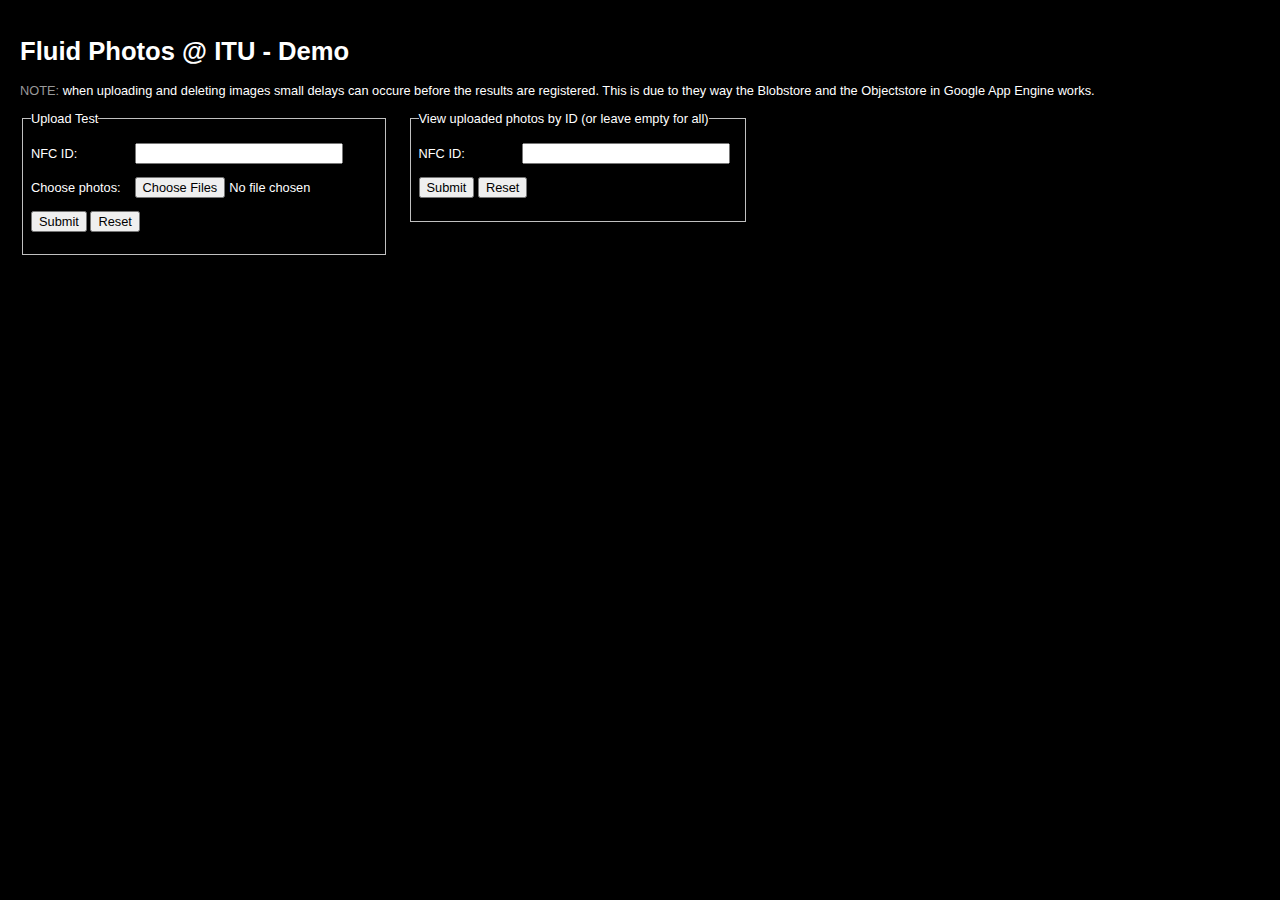
==== PhotoRelay/war/demo.html @ 83477e8f "PhotoRelay added, adding photos, getting photos, deleting photos all working, incl. demo.html." ====
<!doctype html>
<html>
  <head>
    <meta http-equiv="content-type" content="text/html; charset=UTF-8">
    <meta http-equiv="X-UA-Compatible" content="IE=edge,chrome=1">
    <link type="text/css" rel="stylesheet" href="style.css">
    <title>Fluid Photos @ ITU - Demo</title>
  </head>
  <body>
    <h1>Fluid Photos @ ITU - Demo</h1>
    <p><span>NOTE:</span> when uploading and deleting images small delays can occure before the results are registered. 
      This is due to they way the Blobstore and the Objectstore in Google App Engine works.</p>
    <div class="clearfix">    
    <form action="" method="post" enctype="multipart/form-data" id="uploadPhoto">
      <fieldset>
        <legend>Upload Test</legend>      
        <p><label for="nfcid">NFC ID:</label> <input type="text" name="nfcid" required="required"></p>
        <p><label for="photos">Choose photos:</label> <input type="file" multiple="" name="photos" required="required"></p>
        <p><input type="submit" value="Submit"> <input type="reset" value="Reset"></p>
      </fieldset>
    </form>
    <form id="viewPhotos">
      <fieldset>
        <legend>View uploaded photos by ID (or leave empty for all)</legend>
        <p><label for="nfcid">NFC ID:</label> <input type="text" name="nfcid"></p>
        <p><input type="submit" value="Submit"> <input type="reset" value="Reset"></p>
      </fieldset>
    </form>
    </div>
    <div id="photoslist" class="hidden">      
    </div>
    
    <script src="//ajax.googleapis.com/ajax/libs/jquery/1.7.1/jquery.min.js"></script>
    <script>
      $(document).ready(function(){
        $("#uploadPhoto").on('submit', function(e){
          var form = $("#uploadPhoto");
                             
          // get upload url
          if(form.attr("action") === "") {
            $.get("/getUploadUrl", function(res) {
              form.attr("action", res);
              console.log(res);
              form.submit();
            });
            e.preventDefault();            
          }
        });
        
        $("#viewPhotos").on("submit", function(e) {
          var nfcid = $(this).find('input[name="nfcid"]').val(),
              url = nfcid !== "" ? "/getPhotoUrlsByNfcId?nfcid=" + nfcid : "/getPhotoUrls";
          
          $.get(url, function(res) {
            var photos = $("#photoslist"), img;
            photos.empty();
            if($.isArray(res) && res.length > 0) {              
              for(var i=0,j=res.length; i<j; i++) {
                photos.append('<figure><img src="/getPhotoById?id=' + encodeURIComponent(res[i].id) + '" />' + 
                              '<figcaption><span>ID</span>: ' + res[i].id + '<br />' + 
                              '<span>Filename</span>: ' + res[i].filename + '<br />' +
                              '<span>Uploaded On</span>: ' + new Date(res[i].uploadedOn).toString() + '<br />' +
                              '<span>NFC ID</span>: ' + res[i].nfcId + '<br />' +
                              '<a class="delete warning" href="/deletePhotoById?id=' + encodeURIComponent(res[i].id) + '">Delete</a></figcaption></figure>');
              };
            } else {
              photos.append('<p>No photos found!</p>');
            }
            photos.removeClass("hidden");
          });                    
          e.preventDefault();
        });
        
        $('#photoslist').on('click', '.delete', function(e) {
          var figure = $(this).parent().parent(),
              url = $(this).attr('href');

          figure.remove();              
          $.get(url);          
          e.preventDefault();
        });
      });
    
    </script>
    
  </body>
</html>
---- PhotoRelay/war/style.css ----
/*! normalize.css 2012-03-11T12:53 UTC - http://github.com/necolas/normalize.css */

/* =============================================================================
   HTML5 display definitions
   ========================================================================== */

/*
 * Corrects block display not defined in IE6/7/8/9 & FF3
 */

article,
aside,
details,
figcaption,
figure,
footer,
header,
hgroup,
nav,
section,
summary {
    display: block;
}

/*
 * Corrects inline-block display not defined in IE6/7/8/9 & FF3
 */

audio,
canvas,
video {
    display: inline-block;
    *display: inline;
    *zoom: 1;
}

/*
 * Prevents modern browsers from displaying 'audio' without controls
 * Remove excess height in iOS5 devices
 */

audio:not([controls]) {
    display: none;
    height: 0;
}

/*
 * Addresses styling for 'hidden' attribute not present in IE7/8/9, FF3, S4
 * Known issue: no IE6 support
 */

[hidden] {
    display: none;
}


/* =============================================================================
   Base
   ========================================================================== */

/*
 * 1. Corrects text resizing oddly in IE6/7 when body font-size is set using em units
 *    http://clagnut.com/blog/348/#c790
 * 2. Prevents iOS text size adjust after orientation change, without disabling user zoom
 *    www.456bereastreet.com/archive/201012/controlling_text_size_in_safari_for_ios_without_disabling_user_zoom/
 */

html {
    font-size: 100%; /* 1 */
    -webkit-text-size-adjust: 100%; /* 2 */
    -ms-text-size-adjust: 100%; /* 2 */
}

/*
 * Addresses font-family inconsistency between 'textarea' and other form elements.
 */

html,
button,
input,
select,
textarea {
    font-family: sans-serif;
}

/*
 * Addresses margins handled incorrectly in IE6/7
 */

body {
    margin: 0;
}


/* =============================================================================
   Links
   ========================================================================== */

/*
 * Addresses outline displayed oddly in Chrome
 */

a:focus {
    outline: thin dotted;
}

/*
 * Improves readability when focused and also mouse hovered in all browsers
 * people.opera.com/patrickl/experiments/keyboard/test
 */

a:hover,
a:active {
    outline: 0;
}


/* =============================================================================
   Typography
   ========================================================================== */

/*
 * Addresses font sizes and margins set differently in IE6/7
 * Addresses font sizes within 'section' and 'article' in FF4+, Chrome, S5
 */

h1 {
    font-size: 2em;
    margin: 0.67em 0;
}

h2 {
    font-size: 1.5em;
    margin: 0.83em 0;
}

h3 {
    font-size: 1.17em;
    margin: 1em 0;
}

h4 {
    font-size: 1em;
    margin: 1.33em 0;
}

h5 {
    font-size: 0.83em;
    margin: 1.67em 0;
}

h6 {
    font-size: 0.75em;
    margin: 2.33em 0;
}

/*
 * Addresses styling not present in IE7/8/9, S5, Chrome
 */

abbr[title] {
    border-bottom: 1px dotted;
}

/*
 * Addresses style set to 'bolder' in FF3+, S4/5, Chrome
*/

b,
strong {
    font-weight: bold;
}

blockquote {
    margin: 1em 40px;
}

/*
 * Addresses styling not present in S5, Chrome
 */

dfn {
    font-style: italic;
}

/*
 * Addresses styling not present in IE6/7/8/9
 */

mark {
    background: #ff0;
    color: #000;
}

/*
 * Addresses margins set differently in IE6/7
 */

p,
pre {
    margin: 1em 0;
}

/*
 * Corrects font family set oddly in IE6, S4/5, Chrome
 * en.wikipedia.org/wiki/User:Davidgothberg/Test59
 */

pre,
code,
kbd,
samp {
    font-family: monospace, serif;
    _font-family: 'courier new', monospace;
    font-size: 1em;
}

/*
 * Improves readability of pre-formatted text in all browsers
 */

pre {
    white-space: pre;
    white-space: pre-wrap;
    word-wrap: break-word;
}

/*
 * 1. Addresses CSS quotes not supported in IE6/7
 * 2. Addresses quote property not supported in S4
 */

/* 1 */

q {
    quotes: none;
}

/* 2 */

q:before,
q:after {
    content: '';
    content: none;
}

small {
    font-size: 75%;
}

/*
 * Prevents sub and sup affecting line-height in all browsers
 * gist.github.com/413930
 */

sub,
sup {
    font-size: 75%;
    line-height: 0;
    position: relative;
    vertical-align: baseline;
}

sup {
    top: -0.5em;
}

sub {
    bottom: -0.25em;
}


/* =============================================================================
   Lists
   ========================================================================== */

/*
 * Addresses margins set differently in IE6/7
 */

dl,
menu,
ol,
ul {
    margin: 1em 0;
}

dd {
    margin: 0 0 0 40px;
}

/*
 * Addresses paddings set differently in IE6/7
 */

menu,
ol,
ul {
    padding: 0 0 0 40px;
}

/*
 * Corrects list images handled incorrectly in IE7
 */

nav ul,
nav ol {
    list-style: none;
    list-style-image: none;
}


/* =============================================================================
   Embedded content
   ========================================================================== */

/*
 * 1. Removes border when inside 'a' element in IE6/7/8/9, FF3
 * 2. Improves image quality when scaled in IE7
 *    code.flickr.com/blog/2008/11/12/on-ui-quality-the-little-things-client-side-image-resizing/
 */

img {
    border: 0; /* 1 */
    -ms-interpolation-mode: bicubic; /* 2 */
}

/*
 * Corrects overflow displayed oddly in IE9
 */

svg:not(:root) {
    overflow: hidden;
}


/* =============================================================================
   Figures
   ========================================================================== */

/*
 * Addresses margin not present in IE6/7/8/9, S5, O11
 */

figure {
    margin: 0;
}


/* =============================================================================
   Forms
   ========================================================================== */

/*
 * Corrects margin displayed oddly in IE6/7
 */

form {
    margin: 0;
}

/*
 * Define consistent border, margin, and padding
 */

fieldset {
    border: 1px solid #c0c0c0;
    margin: 0 2px;
    padding: 0.35em 0.625em 0.75em;
}

/*
 * 1. Corrects color not being inherited in IE6/7/8/9
 * 2. Corrects text not wrapping in FF3
 * 3. Corrects alignment displayed oddly in IE6/7
 */

legend {
    border: 0; /* 1 */
    padding: 0;
    white-space: normal; /* 2 */
    *margin-left: -7px; /* 3 */
}

/*
 * 1. Corrects font size not being inherited in all browsers
 * 2. Addresses margins set differently in IE6/7, FF3+, S5, Chrome
 * 3. Improves appearance and consistency in all browsers
 */

button,
input,
select,
textarea {
    font-size: 100%; /* 1 */
    margin: 0; /* 2 */
    vertical-align: baseline; /* 3 */
    *vertical-align: middle; /* 3 */
}

/*
 * Addresses FF3/4 setting line-height on 'input' using !important in the UA stylesheet
 */

button,
input {
    line-height: normal; /* 1 */
}

/*
 * 1. Improves usability and consistency of cursor style between image-type 'input' and others
 * 2. Corrects inability to style clickable 'input' types in iOS
 * 3. Removes inner spacing in IE7 without affecting normal text inputs
 *    Known issue: inner spacing remains in IE6
 */

button,
input[type="button"],
input[type="reset"],
input[type="submit"] {
    cursor: pointer; /* 1 */
    -webkit-appearance: button; /* 2 */
    *overflow: visible;  /* 3 */
}

/*
 * Re-set default cursor for disabled elements
 */

button[disabled],
input[disabled] {
    cursor: default;
}

/*
 * 1. Addresses box sizing set to content-box in IE8/9
 * 2. Removes excess padding in IE8/9
 * 3. Removes excess padding in IE7
      Known issue: excess padding remains in IE6
 */

input[type="checkbox"],
input[type="radio"] {
    box-sizing: border-box; /* 1 */
    padding: 0; /* 2 */
    *height: 13px; /* 3 */
    *width: 13px; /* 3 */
}

/*
 * 1. Addresses appearance set to searchfield in S5, Chrome
 * 2. Addresses box-sizing set to border-box in S5, Chrome (include -moz to future-proof)
 */

input[type="search"] {
    -webkit-appearance: textfield; /* 1 */
    -moz-box-sizing: content-box;
    -webkit-box-sizing: content-box; /* 2 */
    box-sizing: content-box;
}

/*
 * Removes inner padding and search cancel button in S5, Chrome on OS X
 */

input[type="search"]::-webkit-search-decoration,
input[type="search"]::-webkit-search-cancel-button {
    -webkit-appearance: none;
}

/*
 * Removes inner padding and border in FF3+
 * www.sitepen.com/blog/2008/05/14/the-devils-in-the-details-fixing-dojos-toolbar-buttons/
 */

button::-moz-focus-inner,
input::-moz-focus-inner {
    border: 0;
    padding: 0;
}

/*
 * 1. Removes default vertical scrollbar in IE6/7/8/9
 * 2. Improves readability and alignment in all browsers
 */

textarea {
    overflow: auto; /* 1 */
    vertical-align: top; /* 2 */
}


/* =============================================================================
   Tables
   ========================================================================== */

/*
 * Remove most spacing between table cells
 */

table {
    border-collapse: collapse;
    border-spacing: 0;
}

/**
 * PROJECT SYLES 
 */
.clearfix:before, .clearfix:after { content: ""; display: table; }
.clearfix:after { clear: both; }
.clearfix { *zoom: 1; }
.hidden { display: none !important; visibility: hidden; }

body {
  padding: 20px;
  background: black;
  color: white;
  font-size: 80%;
}

form {
  min-width: 340px; 
  max-width: 40%; 
  float: left;
  margin-right: 20px;
}

label {
  width: 100px;
  display:inline-block;
}

input[type=text]{
  width: 200px;
  
}

legend {
}

#photoslist {
  clear: both;
  margin: 20px 0;
}

#photoslist figure {
  margin: 20px;  
  float: left;
  max-width: 20%;
}

#photoslist img {
  width: 100%;  
}

#photoslist figcaption {
  padding-top: 10px;
  font-size: 10px;
  word-break: break-all;
  line-height: 15px;
}

span {
  color: #999; 
}

a {
  color: #777;
}

code {
  color: #bbb;
  font-family: "Courier New", Courier, monospace;
}

.warning {
  color: red;
}
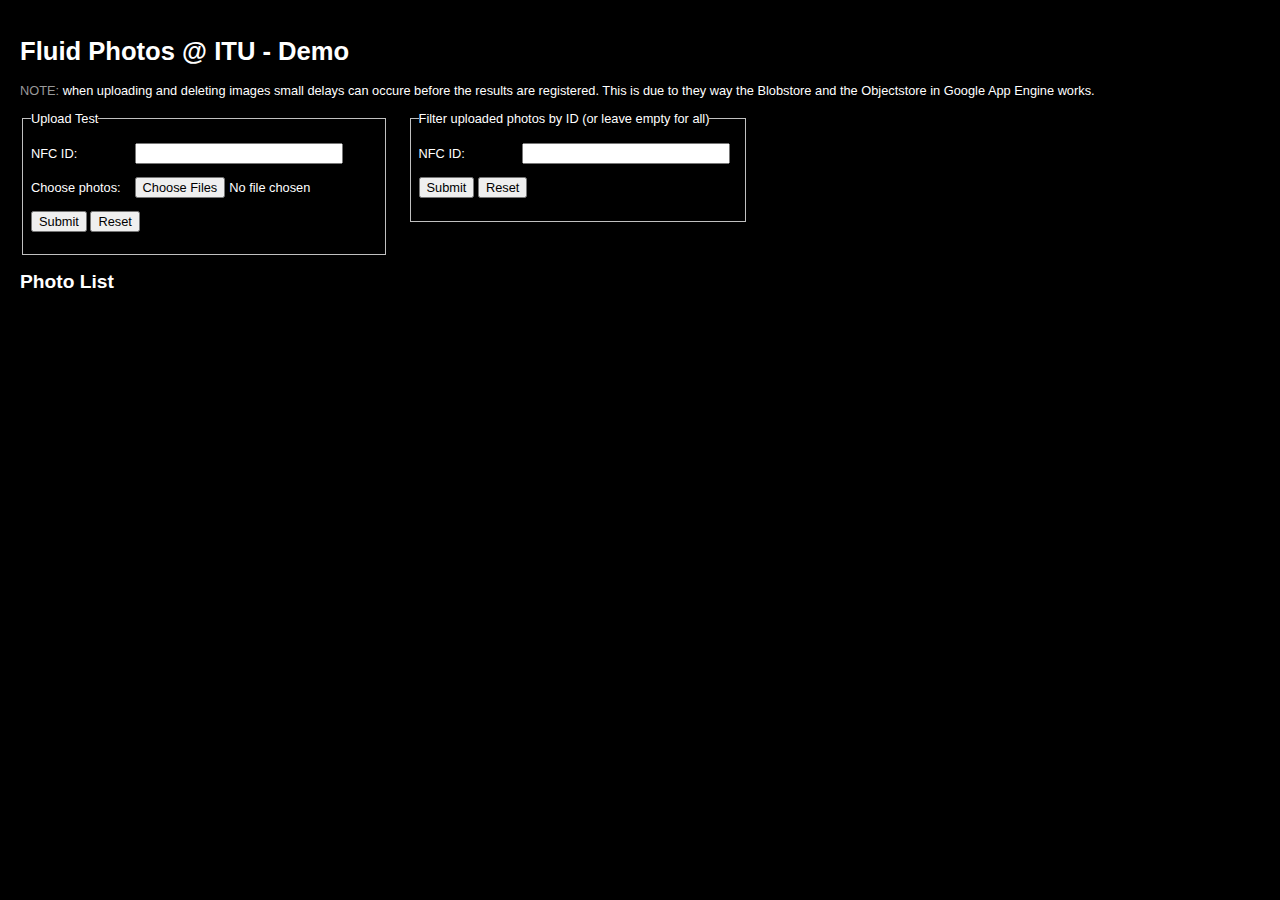
==== commit ff48d6ee: "refactor and baby steps with push notifications" ====
--- a/PhotoRelay/war/demo.html
+++ b/PhotoRelay/war/demo.html
@@ -21,30 +21,39 @@
     </form>
     <form id="viewPhotos">
       <fieldset>
-        <legend>View uploaded photos by ID (or leave empty for all)</legend>
+        <legend>Filter uploaded photos by ID (or leave empty for all)</legend>
         <p><label for="nfcid">NFC ID:</label> <input type="text" name="nfcid"></p>
         <p><input type="submit" value="Submit"> <input type="reset" value="Reset"></p>
       </fieldset>
     </form>
     </div>
+    <h2>Photo List</h2>
     <div id="photoslist" class="hidden">      
     </div>
     
     <script src="//ajax.googleapis.com/ajax/libs/jquery/1.7.1/jquery.min.js"></script>
     <script>
       $(document).ready(function(){
+        var hasUploadUrl = false;
         $("#uploadPhoto").on('submit', function(e){
           var form = $("#uploadPhoto");
                              
           // get upload url
-          if(form.attr("action") === "") {
+          if(!hasUploadUrl) {
+            // prevent the form from submitted as usual
+            e.preventDefault();
+            
+            // get new upload url, need a unique for each upload
             $.get("/getUploadUrl", function(res) {
               form.attr("action", res);
               console.log(res);
               form.submit();
             });
-            e.preventDefault();            
-          }
+            
+            hasUploadUrl = true;            
+          } else {
+            hasUploadUrl = false;            
+          }          
         });
         
         $("#viewPhotos").on("submit", function(e) {
@@ -69,7 +78,7 @@
             photos.removeClass("hidden");
           });                    
           e.preventDefault();
-        });
+        }).trigger("submit");
         
         $('#photoslist').on('click', '.delete', function(e) {
           var figure = $(this).parent().parent(),
@@ -79,6 +88,8 @@
           $.get(url);          
           e.preventDefault();
         });
+        
+        
       });
     
     </script>
--- a/PhotoRelay/war/style.css
+++ b/PhotoRelay/war/style.css
@@ -538,13 +538,11 @@
 legend {
 }
 
-#photoslist {
-  clear: both;
-  margin: 20px 0;
+#photoslist {  
 }
 
 #photoslist figure {
-  margin: 20px;  
+  margin: 0 30px 20px 0;  
   float: left;
   max-width: 20%;
 }
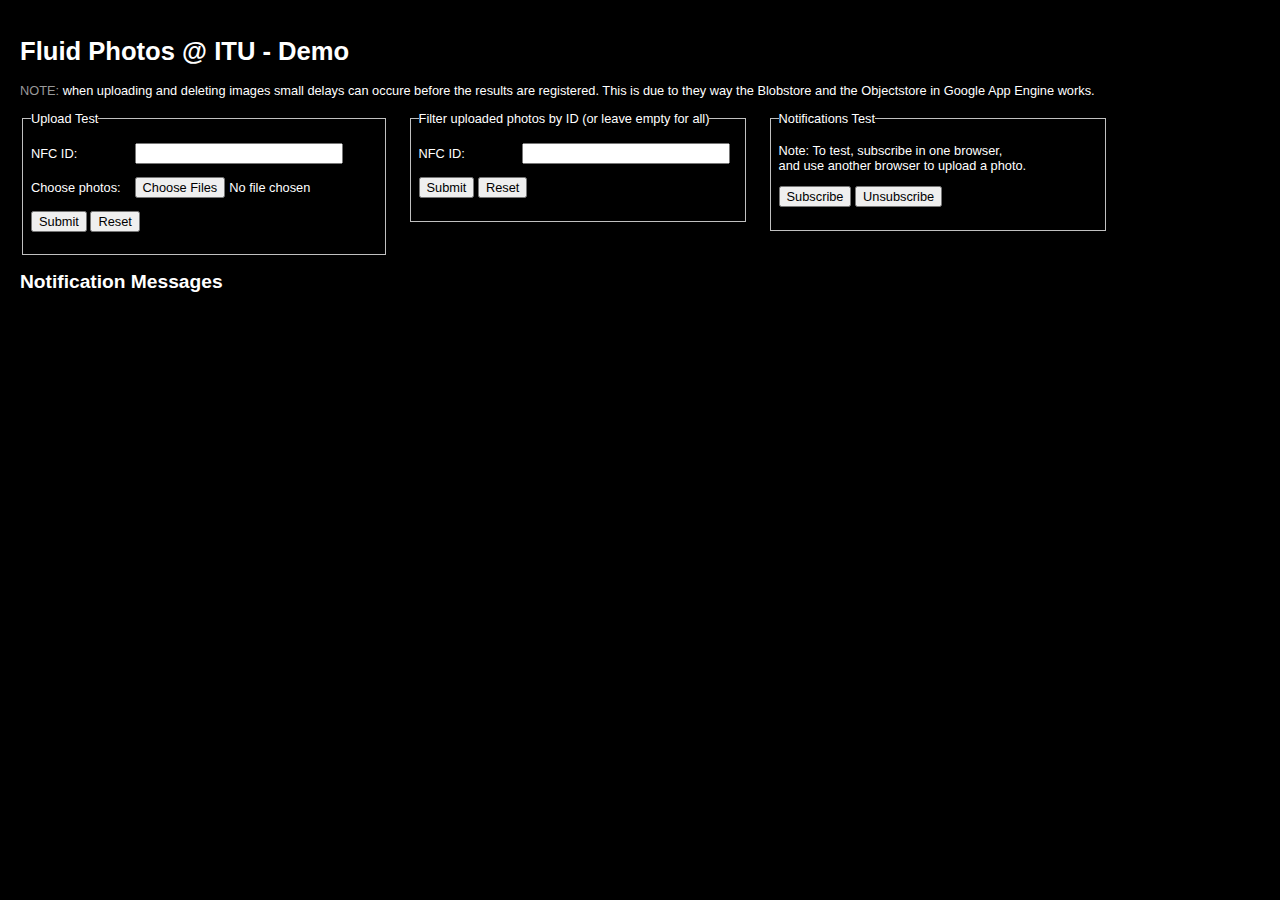
==== commit b5afebc7: "Tweaked upload/download of photos, added push notifications through gae channel api" ====
--- a/PhotoRelay/war/demo.html
+++ b/PhotoRelay/war/demo.html
@@ -9,90 +9,44 @@
   <body>
     <h1>Fluid Photos @ ITU - Demo</h1>
     <p><span>NOTE:</span> when uploading and deleting images small delays can occure before the results are registered. 
-      This is due to they way the Blobstore and the Objectstore in Google App Engine works.</p>
+      This is due to they way the Blobstore and the Objectstore in Google App Engine works.</p>    
     <div class="clearfix">    
-    <form action="" method="post" enctype="multipart/form-data" id="uploadPhoto">
-      <fieldset>
-        <legend>Upload Test</legend>      
-        <p><label for="nfcid">NFC ID:</label> <input type="text" name="nfcid" required="required"></p>
-        <p><label for="photos">Choose photos:</label> <input type="file" multiple="" name="photos" required="required"></p>
-        <p><input type="submit" value="Submit"> <input type="reset" value="Reset"></p>
-      </fieldset>
-    </form>
-    <form id="viewPhotos">
-      <fieldset>
-        <legend>Filter uploaded photos by ID (or leave empty for all)</legend>
-        <p><label for="nfcid">NFC ID:</label> <input type="text" name="nfcid"></p>
-        <p><input type="submit" value="Submit"> <input type="reset" value="Reset"></p>
-      </fieldset>
-    </form>
+      <form action="" method="post" enctype="multipart/form-data" id="uploadPhoto">
+        <fieldset>
+          <legend>Upload Test</legend>      
+          <p><label for="nfcid">NFC ID:</label> <input type="text" name="nfcid" required="required"></p>
+          <p><label for="photos">Choose photos:</label> <input type="file" multiple="" name="photos" required="required"></p>
+          <p><input type="submit" value="Submit"> <input type="reset" value="Reset"></p>
+        </fieldset>
+      </form>
+      <form id="viewPhotos">
+        <fieldset>
+          <legend>Filter uploaded photos by ID (or leave empty for all)</legend>
+          <p><label for="nfcid">NFC ID:</label> <input type="text" name="nfcid"></p>
+          <p><input type="submit" value="Submit"> <input type="reset" value="Reset"></p>
+        </fieldset>
+      </form>
+      <form>
+        <fieldset>
+          <legend>Notifications Test</legend>
+          <p>Note: To test, subscribe in one browser, <br />and use another browser to upload a photo.</p>
+          <p>
+            <input type="button" id="subscribe" value="Subscribe" />
+            <input type="button" id="unsubscribe" value="Unsubscribe" />
+          </p>
+        </fieldset>
+      </form>
     </div>
-    <h2>Photo List</h2>
-    <div id="photoslist" class="hidden">      
+    <div id="photoslist" class="hidden">
+      <h2>Photo List</h2>      
     </div>
-    
+    <div id="messages">
+      <h2>Notification Messages</h2>
+      <ul></ul> 
+    </div>
+    <script type="text/javascript" src="/_ah/channel/jsapi"></script>
     <script src="//ajax.googleapis.com/ajax/libs/jquery/1.7.1/jquery.min.js"></script>
-    <script>
-      $(document).ready(function(){
-        var hasUploadUrl = false;
-        $("#uploadPhoto").on('submit', function(e){
-          var form = $("#uploadPhoto");
-                             
-          // get upload url
-          if(!hasUploadUrl) {
-            // prevent the form from submitted as usual
-            e.preventDefault();
-            
-            // get new upload url, need a unique for each upload
-            $.get("/getUploadUrl", function(res) {
-              form.attr("action", res);
-              console.log(res);
-              form.submit();
-            });
-            
-            hasUploadUrl = true;            
-          } else {
-            hasUploadUrl = false;            
-          }          
-        });
-        
-        $("#viewPhotos").on("submit", function(e) {
-          var nfcid = $(this).find('input[name="nfcid"]').val(),
-              url = nfcid !== "" ? "/getPhotoUrlsByNfcId?nfcid=" + nfcid : "/getPhotoUrls";
-          
-          $.get(url, function(res) {
-            var photos = $("#photoslist"), img;
-            photos.empty();
-            if($.isArray(res) && res.length > 0) {              
-              for(var i=0,j=res.length; i<j; i++) {
-                photos.append('<figure><img src="/getPhotoById?id=' + encodeURIComponent(res[i].id) + '" />' + 
-                              '<figcaption><span>ID</span>: ' + res[i].id + '<br />' + 
-                              '<span>Filename</span>: ' + res[i].filename + '<br />' +
-                              '<span>Uploaded On</span>: ' + new Date(res[i].uploadedOn).toString() + '<br />' +
-                              '<span>NFC ID</span>: ' + res[i].nfcId + '<br />' +
-                              '<a class="delete warning" href="/deletePhotoById?id=' + encodeURIComponent(res[i].id) + '">Delete</a></figcaption></figure>');
-              };
-            } else {
-              photos.append('<p>No photos found!</p>');
-            }
-            photos.removeClass("hidden");
-          });                    
-          e.preventDefault();
-        }).trigger("submit");
-        
-        $('#photoslist').on('click', '.delete', function(e) {
-          var figure = $(this).parent().parent(),
-              url = $(this).attr('href');
-
-          figure.remove();              
-          $.get(url);          
-          e.preventDefault();
-        });
-        
-        
-      });
-    
-    </script>
-    
+    <script src="photo-demo.js"></script>
+    <script src="notification-demo.js"></script>    
   </body>
 </html>
--- a/PhotoRelay/war/style.css
+++ b/PhotoRelay/war/style.css
@@ -538,7 +538,9 @@
 legend {
 }
 
-#photoslist {  
+#photoslist {
+  width: 65%;
+  float: left;
 }
 
 #photoslist figure {
@@ -554,7 +556,7 @@
 #photoslist figcaption {
   padding-top: 10px;
   font-size: 10px;
-  word-break: break-all;
+  word-wrap: break-word;
   line-height: 15px;
 }
 
@@ -574,3 +576,19 @@
 .warning {
   color: red;
 }
+
+#messages {
+  width: 34%;
+  float: left;
+}
+
+#messages ul {
+  font-size: 10px;
+  list-style: none;
+  padding-left: 0;
+  margin-left: 0;
+}
+
+#messages ul li {
+  word-wrap: break-word;
+}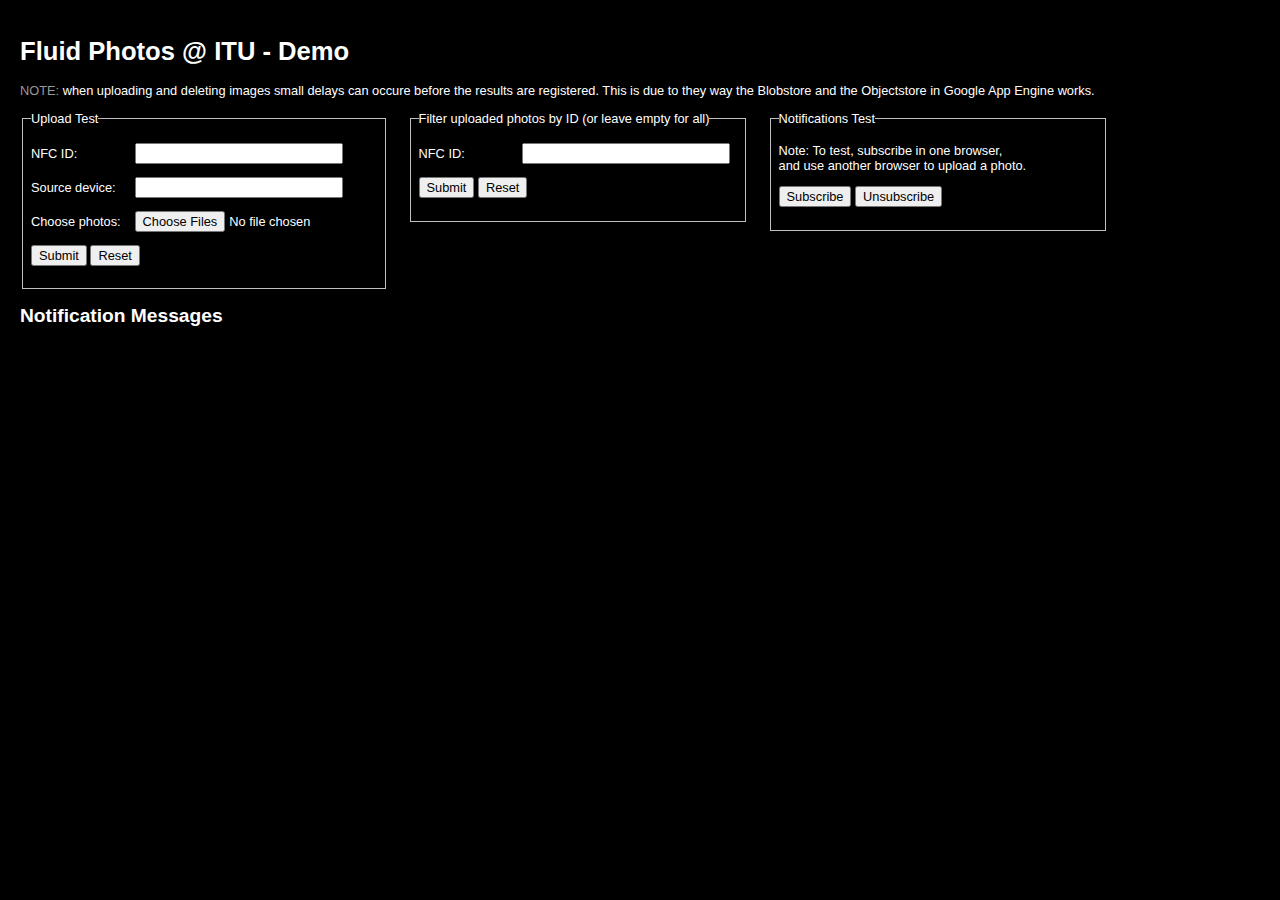
==== commit af761322: "added support for defining source when uploading photos" ====
--- a/PhotoRelay/war/demo.html
+++ b/PhotoRelay/war/demo.html
@@ -15,6 +15,7 @@
         <fieldset>
           <legend>Upload Test</legend>      
           <p><label for="nfcid">NFC ID:</label> <input type="text" name="nfcid" required="required"></p>
+          <p><label for="source">Source device:</label> <input type="text" name="source" required="required"></p>
           <p><label for="photos">Choose photos:</label> <input type="file" multiple="" name="photos" required="required"></p>
           <p><input type="submit" value="Submit"> <input type="reset" value="Reset"></p>
         </fieldset>
